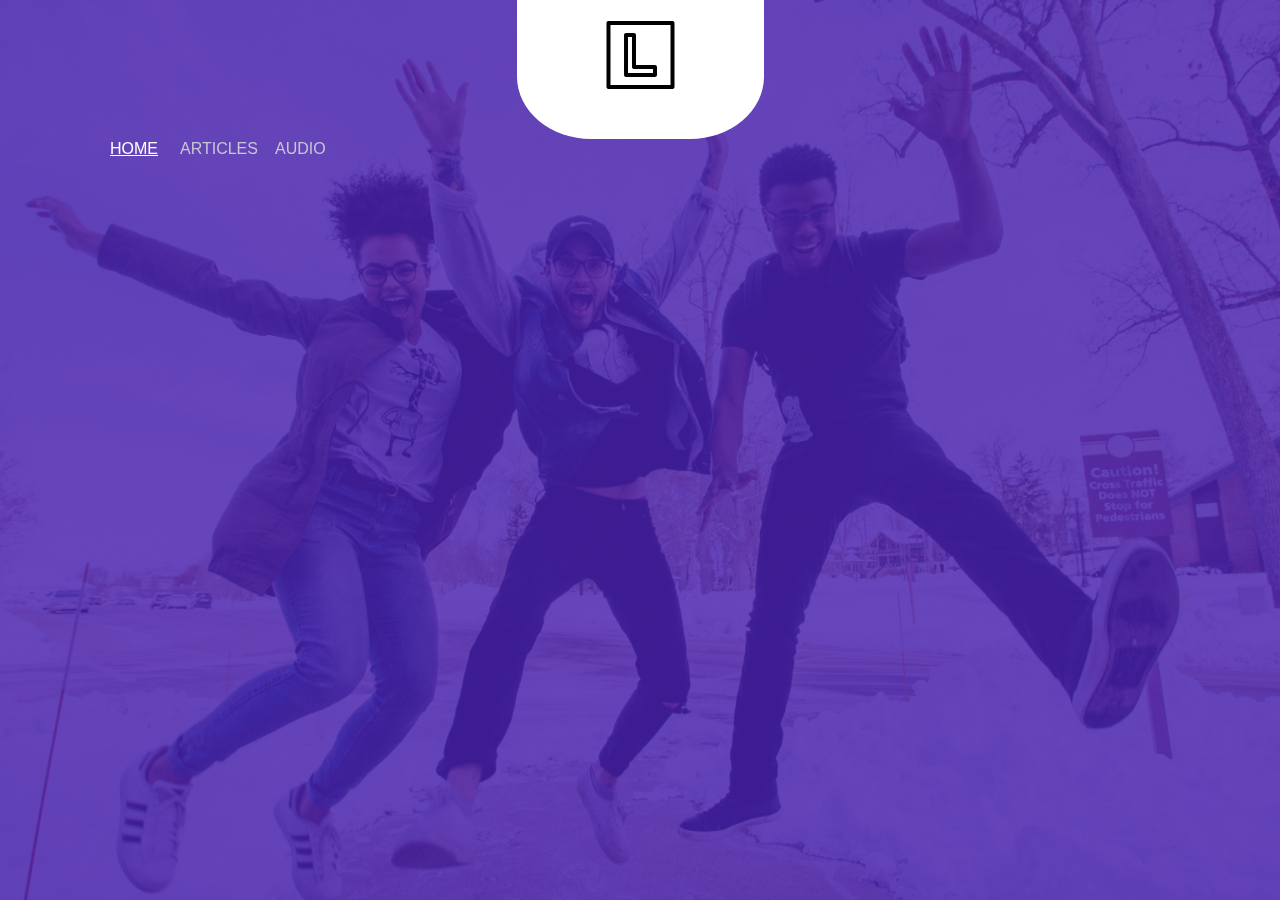
==== Adobe/index.html @ 481742db "Update index.html" ====
<!DOCTYPE html>
<html lang="en">
<head>
    <meta charset="UTF-8">
    <meta http-equiv="X-UA-Compatible" content="IE=edge">
    <meta name="viewport" content="width=device-width, initial-scale=1.0">
    <title>Document</title>
    <link rel="stylesheet" href="index.css">
</head>
<body>
    <div class="wrapper">
    <div class="header">
        <div class="slike">
            <div><img class="burger" src="asets/burger.svg"> </div>
            <div><img class="learner" src="asets/learner.svg"></div>
            <div><img class="bell" src="asets/bell.svg"></div> 
        </div>
        
        <div class="menu1">
            <a href="">HOME</a>
            <a href="">ARTICLES</a>
            <a href="">AUDIO</a>

        </div>
    </div>
    
    
    </div>

    







        </div>

    

    
</body>
</html>
---- Adobe/index.css ----
* {
  margin: 0;
  padding: 0;
  box-sizing: border-box;
}

@import url("https://fonts.googleapis.com/css2?family=Montserrat:ital,wght@1,100&display=swap");

.wrapper {
  height: 100vh;
  position: relative;
  background-image: url("asets/zachary.png");
  background-size: cover;
  background-position: center;
}

.wrapper::before {
  content: "";
  height: 100%;
  width: 100%;
  top: 0;
  left: 0;
  position: absolute;
  background-color: rgba(73, 33, 173, 0.83);
}

.header {
  position: fixed;
  z-index: 1;
  background: #fff;
  width: 100%;
  height: 70px;
}

.slike {
  display: flex;
  justify-content: space-between;
  align-items: center;
  width: 100%;
  height: 70px;
}

.burger {
  height: 14px;
  width: 16px;
  margin-left: 10px;
}

.learner {
  height: 35px;
  width: 35px;
}

.bell {
  height: 21px;
  width: 19px;
  margin-right: 10px;
}

.menu1 {
  display: flex;
  flex-direction: column;
  background-color: #fff;
  height: 356px;
  width: 100%;
  justify-content: flex-end;
  align-items: center;
  font-family: "Montserrat", sans-serif;
}

.menu1 > a {
  text-decoration: none;
  height: 19px;
  width: 50px;
  margin: 10px;
}

.menu1 > a:nth-child(1) {
  color: #5f41b6;
}

.menu1 > a:nth-child(2),
.menu1 > a:nth-child(3) {
  color: #c6c6d4;
}

@media screen and (min-width: 375px) {
}

@media screen and (min-width: 992px) {
  .header {
    width: 100%;
    height: 150px;
    background: none;
  }

  .learner {
    height: 68px;
    width: 95px;
    margin-top: 40px;
  }

  .slike > div:nth-child(2) {
    background-color: #fff;
    display: flex;
    justify-content: center;
    align-items: center;
    border-bottom-right-radius: 30%;
    border-bottom-left-radius: 30%;
    height: 208px;
    width: 247px;
  }

  .burger,
  .bell {
    display: none;
  }

  .menu1 {
    position: absolute;
    display: flex;
    flex-direction: row;
    background: none;
    border: none;
    justify-content: flex-start;
    align-items: flex-start;
    top: 130px;
    left: 100px;
  }

  .menu1 > a:nth-child(1) {
    height: 19px;
    width: 50px;
    color: #fff;
    text-decoration: underline;
  }

  .menu1 > a:nth-child(2) {
    height: 19px;
    width: 75px;
  }

  .menu > a:nth-child(3) {
    height: 19px;
    width: 53px;
  }
}
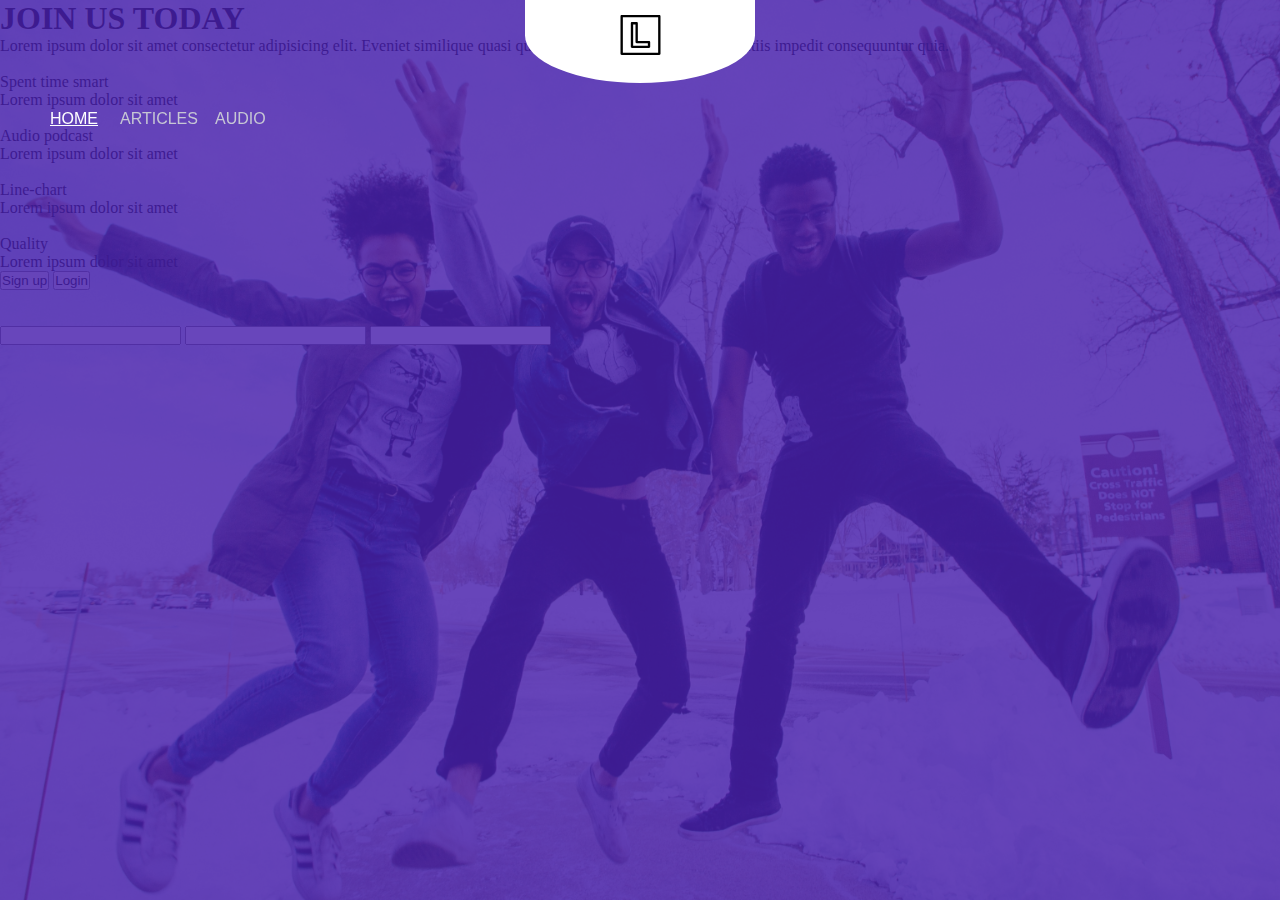
==== commit 3e9df2f7: "Update index.html" ====
--- a/Adobe/index.html
+++ b/Adobe/index.html
@@ -1,5 +1,6 @@
 <!DOCTYPE html>
 <html lang="en">
+
 <head>
     <meta charset="UTF-8">
     <meta http-equiv="X-UA-Compatible" content="IE=edge">
@@ -7,27 +8,71 @@
     <title>Document</title>
     <link rel="stylesheet" href="index.css">
 </head>
+
 <body>
     <div class="wrapper">
-    <div class="header">
-        <div class="slike">
-            <div><img class="burger" src="asets/burger.svg"> </div>
-            <div><img class="learner" src="asets/learner.svg"></div>
-            <div><img class="bell" src="asets/bell.svg"></div> 
+        <div class="header">
+            <div class="slike">
+                <div><img class="burger" src="asets/burger.svg"> </div>
+                <div><img class="learner" src="asets/learner.svg"></div>
+                <div><img class="bell" src="asets/bell.svg"></div>
+            </div>
+
+            <div class="menu1">
+                <a href="">HOME</a>
+                <a href="">ARTICLES</a>
+                <a href="">AUDIO</a>
+
+            </div>
         </div>
-        
-        <div class="menu1">
-            <a href="">HOME</a>
-            <a href="">ARTICLES</a>
-            <a href="">AUDIO</a>
+        <div class="wrapper2">
+            <div class="main">
+                <h1>JOIN US TODAY</h1>
+                <p>Lorem ipsum dolor sit amet consectetur adipisicing elit. Eveniet similique quasi quaerat accusamus
+                    quae modi blanditiis impedit consequuntur quia.</p>
+            </div>
+            <div class="icons">
+                <div class="sat">
+                    <img src="asets/sat.svg" alt="">
+                    <div>Spent time smart</div>
+                    <div>Lorem ipsum dolor sit amet</div>
+                </div>
+                <div class="mikrofon">
+                    <img src="asets/mikrofon.svg" alt="">
+                    <div>Audio podcast</div>
+                    <div>Lorem ipsum dolor sit amet</div>
+                </div>
+                <div class="munja">
+                    <img src="asets/munja.svg" alt="">
+                    <div>Line-chart</div>
+                    <div>Lorem ipsum dolor sit amet</div>
+                </div>
+                <div class="dijamant">
+                    <img src="asets/dijamant.svg" alt="">
+                    <div>Quality</div>
+                    <div>Lorem ipsum dolor sit amet</div>
+                </div>
+            </div>
+            <div class="theend">
+                <div class="button">
+                    <button class="sign">Sign up</button>
+                    <button class="log">Login</button>
+                </div>
+                <div class="card">
+                    <div class="card1"><img src="asets/noun_Gentleman_518257.svg" alt=""></div>
+                    <div class="card2"><img src="asets/Path 107.svg" alt=""></div>
+                </div>
+                <div class="input">
+                    <input class="input1" type="text">
+                    <input class="input2" type="text">
+                    <input class="input3" type="text">
+                </div>
+                <div class="circle">
+                    <img src="asets/+.svg" alt="">
+                </div>
+            </div>
 
         </div>
-    </div>
-    
-    
-    </div>
-
-    
 
 
 
@@ -35,10 +80,14 @@
 
 
 
-        </div>
 
-    
 
-    
+
+    </div>
+
+
+
+
 </body>
+
 </html>
--- a/Adobe/index.css
+++ b/Adobe/index.css
@@ -61,17 +61,17 @@
   display: flex;
   flex-direction: column;
   background-color: #fff;
-  height: 356px;
+  height: auto;
   width: 100%;
-  justify-content: flex-end;
+  justify-content: center;
   align-items: center;
   font-family: "Montserrat", sans-serif;
+  padding: 50px;
 }
 
 .menu1 > a {
   text-decoration: none;
   height: 19px;
-  width: 50px;
   margin: 10px;
 }
 
@@ -85,6 +85,9 @@
 }
 
 @media screen and (min-width: 375px) {
+  .menu1 {
+    display: none;
+  }
 }
 
 @media screen and (min-width: 992px) {
@@ -95,9 +98,11 @@
   }
 
   .learner {
-    height: 68px;
+    height: 40px;
     width: 95px;
-    margin-top: 40px;
+    display: flex;
+    justify-content: center;
+    align-items: center;
   }
 
   .slike > div:nth-child(2) {
@@ -105,10 +110,10 @@
     display: flex;
     justify-content: center;
     align-items: center;
-    border-bottom-right-radius: 30%;
-    border-bottom-left-radius: 30%;
-    height: 208px;
-    width: 247px;
+    border-bottom-right-radius: 50%;
+    border-bottom-left-radius: 50%;
+    height: 95px;
+    width: 230px;
   }
 
   .burger,
@@ -124,8 +129,9 @@
     border: none;
     justify-content: flex-start;
     align-items: flex-start;
-    top: 130px;
-    left: 100px;
+    top: 100px;
+    left: 40px;
+    padding: 0;
   }
 
   .menu1 > a:nth-child(1) {
